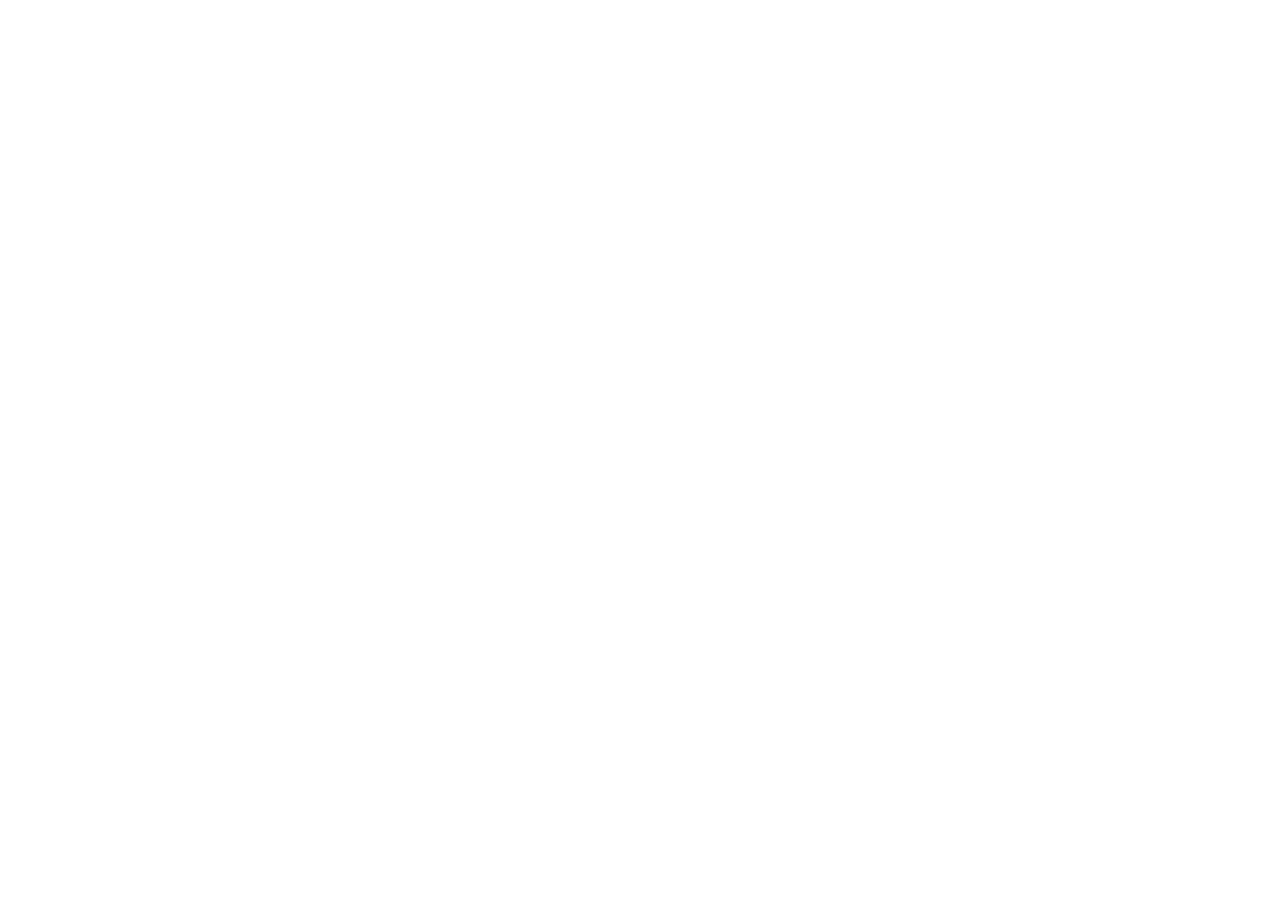
==== 2. tic tac toe/game.html @ 38ff3e4e "Game folder rename" ====
<!DOCTYPE html>
<html>

<head>
    <meta charset="utf-8">
    <title>Tic Tac Toe Game</title>
    <meta name='viewport' content='width=device-width, initial-scale=1'>    
    <link rel="stylesheet" href="css/style.css">
    
</head>

<body>    

    <script src="js/game.js" type="moduel"></script>
</body>

</html>
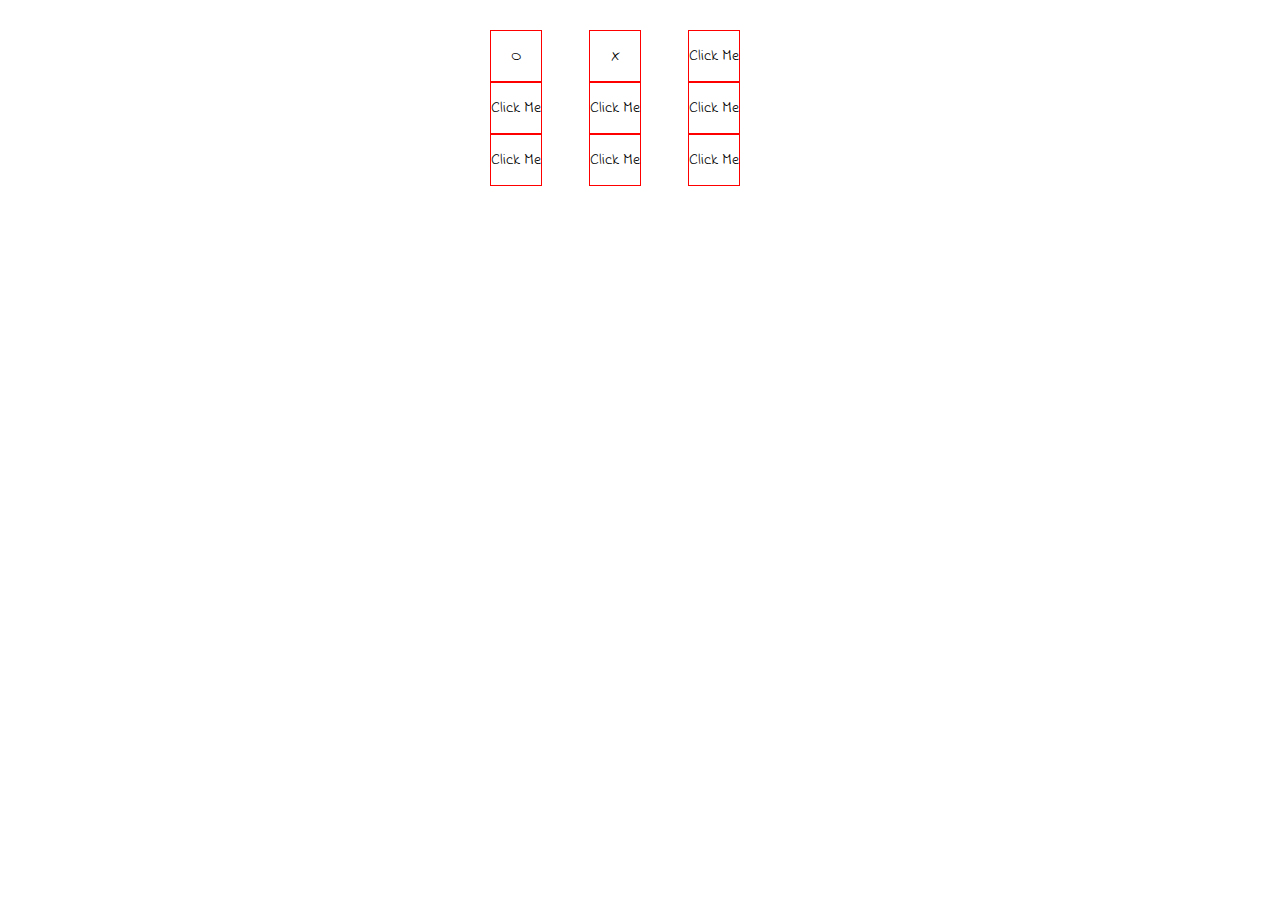
==== commit 2c31bdc2: "EOD codes" ====
--- a/2. tic tac toe/game.html
+++ b/2. tic tac toe/game.html
@@ -5,13 +5,26 @@
     <meta charset="utf-8">
     <title>Tic Tac Toe Game</title>
     <meta name='viewport' content='width=device-width, initial-scale=1'>    
-    <link rel="stylesheet" href="css/style.css">
+    <link href="https://fonts.googleapis.com/css?family=Indie+Flower" rel="stylesheet">
+    <link rel="stylesheet" href="css/game.css">
     
 </head>
 
 <body>    
 
-    <script src="js/game.js" type="moduel"></script>
+    <div class="game-view">
+        <div><input id="block1" type="checkbox"/><label for="block1">O</label> </div>
+        <div><input id="block2" type="checkbox"/><label for="block2">X</label> </div>
+        <div><input id="block3" type="checkbox"/><label for="block3">Click Me</label> </div>
+        <div><input id="block4" type="checkbox"/><label for="block4">Click Me</label> </div>
+        <div><input id="block5" type="checkbox"/><label for="block5">Click Me</label> </div>
+        <div><input id="block6" type="checkbox"/><label for="block6">Click Me</label> </div>
+        <div><input id="block7" type="checkbox"/><label for="block7">Click Me</label> </div>
+        <div><input id="block8" type="checkbox"/><label for="block8">Click Me</label> </div>
+        <div><input id="block9" type="checkbox"/><label for="block9">Click Me</label> </div>
+    </div>
+
+    <script src="js/app.js"></script>
 </body>
 
 </html>--- a/2. tic tac toe/css/game.css
+++ b/2. tic tac toe/css/game.css
@@ -0,0 +1,34 @@
+.game-view {
+  width: 300px;
+  margin: 30px auto;
+  display: -webkit-box;
+  display: -ms-flexbox;
+  display: flex;
+  -ms-flex-wrap: wrap;
+      flex-wrap: wrap;
+}
+
+.game-view > div {
+  width: 33%;
+}
+
+.game-view > div input {
+  display: none;
+}
+
+.game-view > div label {
+  font-family: 'Indie Flower', cursive;
+  width: 50px;
+  height: 50px;
+  display: -webkit-box;
+  display: -ms-flexbox;
+  display: flex;
+  border: 1px solid red;
+  -webkit-box-pack: center;
+      -ms-flex-pack: center;
+          justify-content: center;
+  -webkit-box-align: center;
+      -ms-flex-align: center;
+          align-items: center;
+}
+/*# sourceMappingURL=game.css.map */